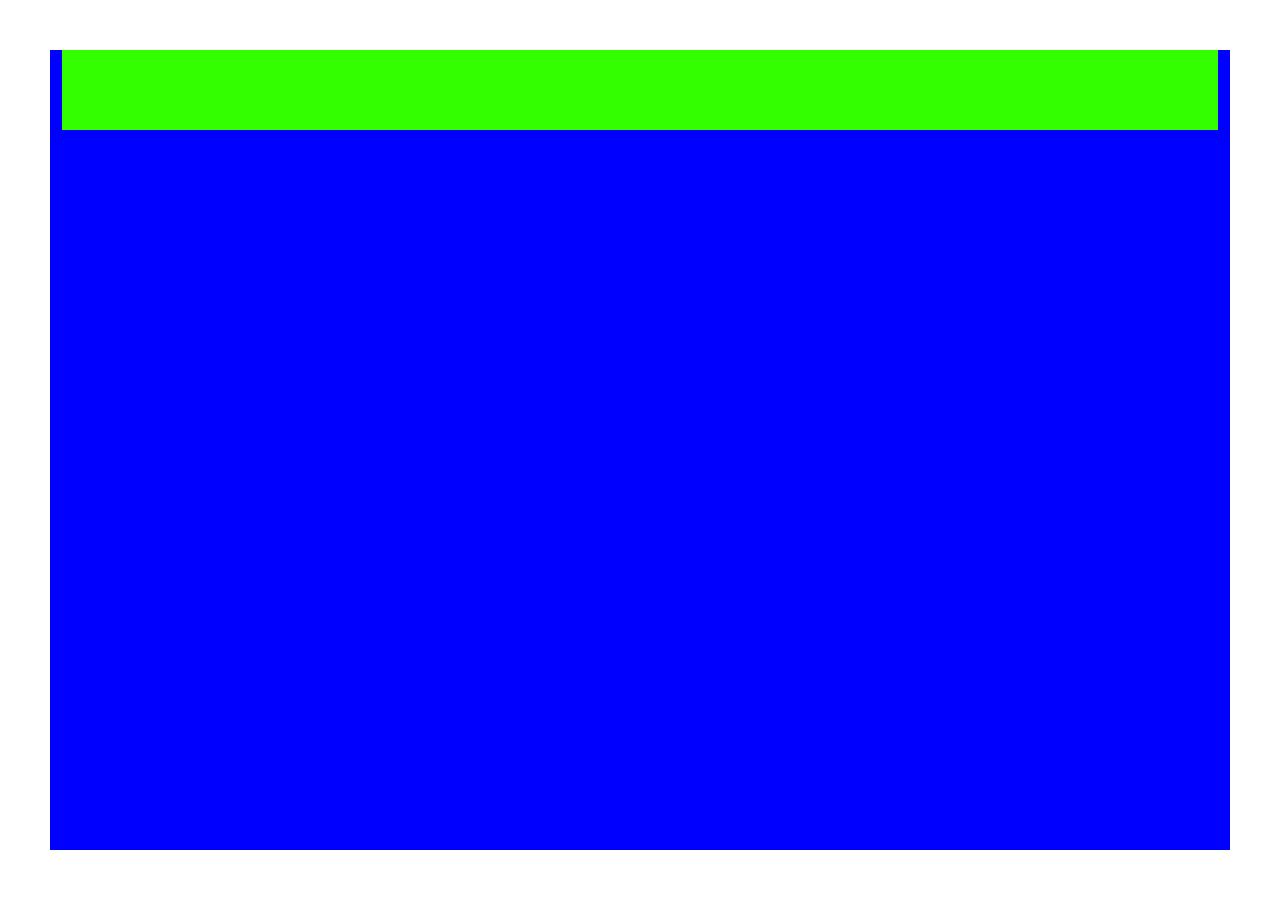
==== index.html @ 72c2c1fc "init boilerplate" ====
<!DOCTYPE html>
<html lang="en">

<head>
    <meta charset="utf-8">
    <title>Relearner</title>
    <link rel="stylesheet" href="style.css">
</head>

<body>
    <div class="template">
        <div class="n-bar">
            
        </div>

    </div>

</body>

</html>
---- style.css ----
* {
    margin: 0;
    padding: 0;
}

.template {
    position: absolute;
    top: 50px;
    left: 50px;
    right: 50px;
    bottom: 50px;
    min-height: 20px;
    /* min-width: 80%; */
    background-color:blue;.template 
    position: absolute;
    top: 50px;
    left: 50px;
    right: 50px;
    bottom: 50px;
    min-height: 20px;
    /* min-width: 80%; */
    background-color:blue;
}

.n-bar{
    position: absolute;
    top: 0%;
    left: 1%;
    right: 1%;
    bottom: 90%;
    min-height: 20px;
    /* min-width: 80%; */
    background-color:rgb(51, 255, 0);
}
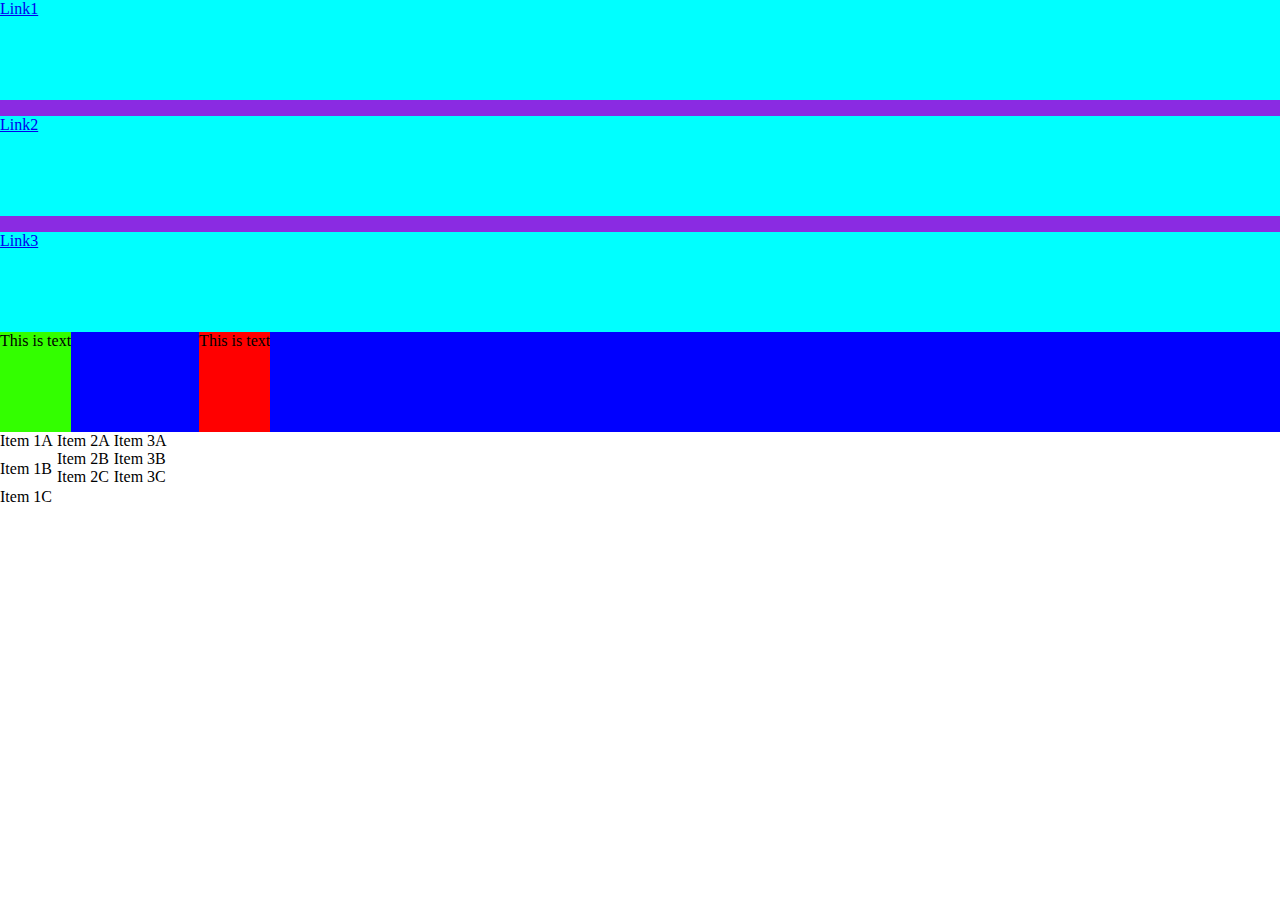
==== commit 73fa4fb6: "Play around with flex-box" ====
--- a/index.html
+++ b/index.html
@@ -8,11 +8,41 @@
 </head>
 
 <body>
+    <div class="nav-bar">
+        
+            <li><a href="#">Link1</a></li>
+            <li><a href="#">Link2</a></li>
+            <li><a href="#">Link3</a></li>
+        
+    </div>
+
     <div class="template">
-        <div class="n-bar">
-            
+        <div class="one">
+            <p>This is text</p>
         </div>
 
+        <div class="two">
+            <p>This is text</p>
+        </div>
+
+    </div>
+
+    <div style="display: inline-flex; flex-direction: column; gap: 10px;">
+        <div>Item 1A</div>
+        <div>Item 1B</div>
+        <div>Item 1C</div>
+    </div>
+    
+    <div style="display: inline-flex; flex-direction: column;">
+        <div>Item 2A</div>
+        <div>Item 2B</div>
+        <div>Item 2C</div>
+    </div>
+    
+    <div style="display: inline-flex; flex-direction: column;">
+        <div>Item 3A</div>
+        <div>Item 3B</div>
+        <div>Item 3C</div>
     </div>
 
 </body>
--- a/style.css
+++ b/style.css
@@ -4,31 +4,32 @@
 }
 
 .template {
-    position: absolute;
-    top: 50px;
-    left: 50px;
-    right: 50px;
-    bottom: 50px;
-    min-height: 20px;
-    /* min-width: 80%; */
-    background-color:blue;.template 
-    position: absolute;
-    top: 50px;
-    left: 50px;
-    right: 50px;
-    bottom: 50px;
-    min-height: 20px;
-    /* min-width: 80%; */
-    background-color:blue;
+    display: flex;
+    gap: 10%;
+    min-height: 100px;
+    background-color: blue;
 }
 
-.n-bar{
-    position: absolute;
-    top: 0%;
-    left: 1%;
-    right: 1%;
-    bottom: 90%;
-    min-height: 20px;
+.one {
+
     /* min-width: 80%; */
     background-color:rgb(51, 255, 0);
 }
+
+.two {
+    background-color: red;
+}
+
+.nav-bar {
+    display: flex;
+    flex-direction: column;
+    /* flex-basis: 100px; */
+    gap: 1rem;
+    background-color: blueviolet;
+}
+
+li {
+    list-style: none;
+    background-color: aqua;
+    flex-basis: 100px;
+}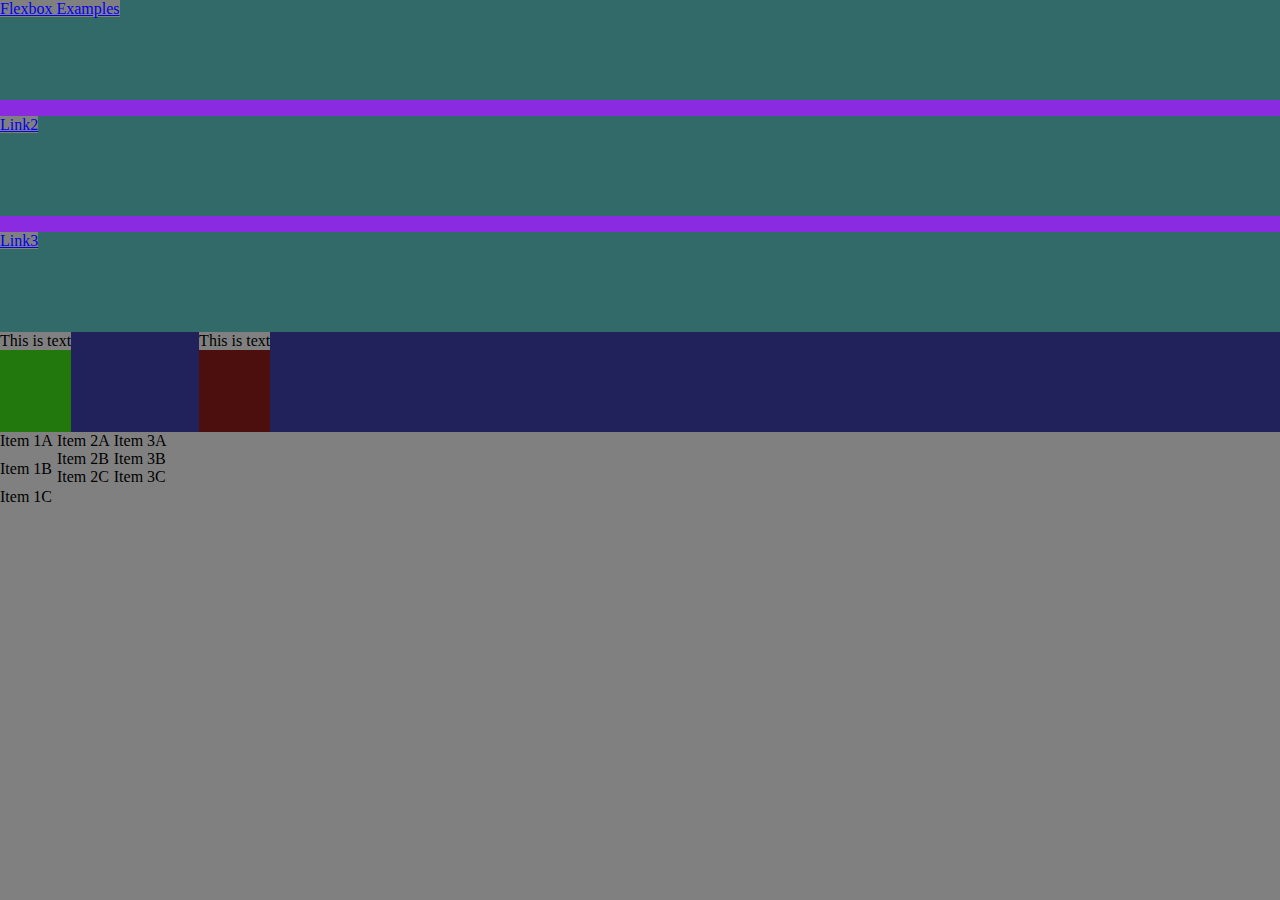
==== commit 4f6a04b9: "Add link on main page to go to personal flexbox examples" ====
--- a/index.html
+++ b/index.html
@@ -10,7 +10,7 @@
 <body>
     <div class="nav-bar">
         
-            <li><a href="#">Link1</a></li>
+            <li><a href="./flexbox-examples.html">Flexbox Examples</a></li>
             <li><a href="#">Link2</a></li>
             <li><a href="#">Link3</a></li>
         
@@ -45,6 +45,8 @@
         <div>Item 3C</div>
     </div>
 
+    
+
 </body>
 
 </html>--- a/style.css
+++ b/style.css
@@ -1,23 +1,24 @@
 * {
     margin: 0;
     padding: 0;
+    background-color: grey;
 }
 
 .template {
     display: flex;
     gap: 10%;
     min-height: 100px;
-    background-color: blue;
+    background-color: rgb(33, 33, 91);
 }
 
 .one {
 
     /* min-width: 80%; */
-    background-color:rgb(51, 255, 0);
+    background-color:rgb(34, 119, 13);
 }
 
 .two {
-    background-color: red;
+    background-color: rgb(77, 14, 14);
 }
 
 .nav-bar {
@@ -30,6 +31,6 @@
 
 li {
     list-style: none;
-    background-color: aqua;
+    background-color: rgb(50, 105, 105);
     flex-basis: 100px;
 }